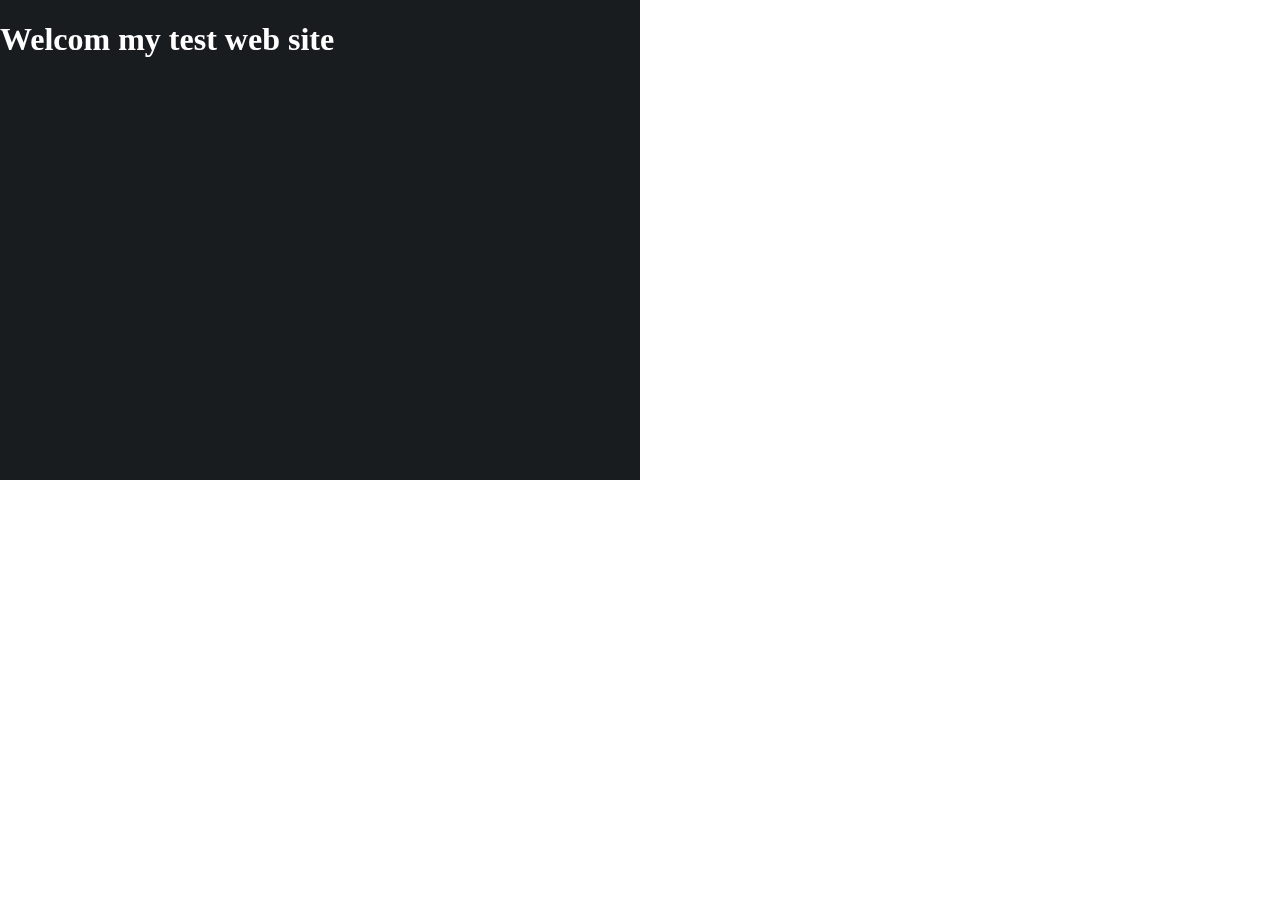
==== index.html @ ac698b8d "change back ground" ====
<!DOCTYPE html>
<html>

<head data-gwd-animation-mode="proMode">
  <title>GitHomePage</title>
  <meta http-equiv="Content-Type" content="text/html; charset=utf-8">
  <meta name="generator" content="Google Web Designer 1.3.2.0521">
  <style type="text/css">
    html, body {
      width: 100%;
      height: 100%;
      margin: 0px;
    }
    body {
      -webkit-transform: perspective(1400px) matrix3d(1, 0, 0, 0, 0, 1, 0, 0, 0, 0, 1, 0, 0, 0, 0, 1);
      -webkit-transform-style: preserve-3d;
      background-color: transparent;
    }
    .gwd-div-zope {
      position: absolute;
      font-family: 'Times New Roman';
      text-align: left;
      top: 0px;
      left: 0px;
      width: 640px;
      height: 480px;
      border-image-source: none;
      border-color: rgb(255, 255, 255);
      background-image: none;
      background-color: rgb(24, 28, 31);
    }
    .gwd-span-04dk {
      color: rgb(255, 255, 255);
      font-family: 'Trebuchet MS';
    }
    .gwd-span-dfi0 {
      color: rgb(255, 255, 255);
      font-family: 'Trebuchet MS';
    }
  </style>
</head>

<body>
  <div class="gwd-div-zope">
    <h1><span class="gwd-span-04dk">Welcom my test web site</span></h1>
    <div><span class="gwd-span-dfi0"><br></span>
    </div>
  </div>
</body>

</html>
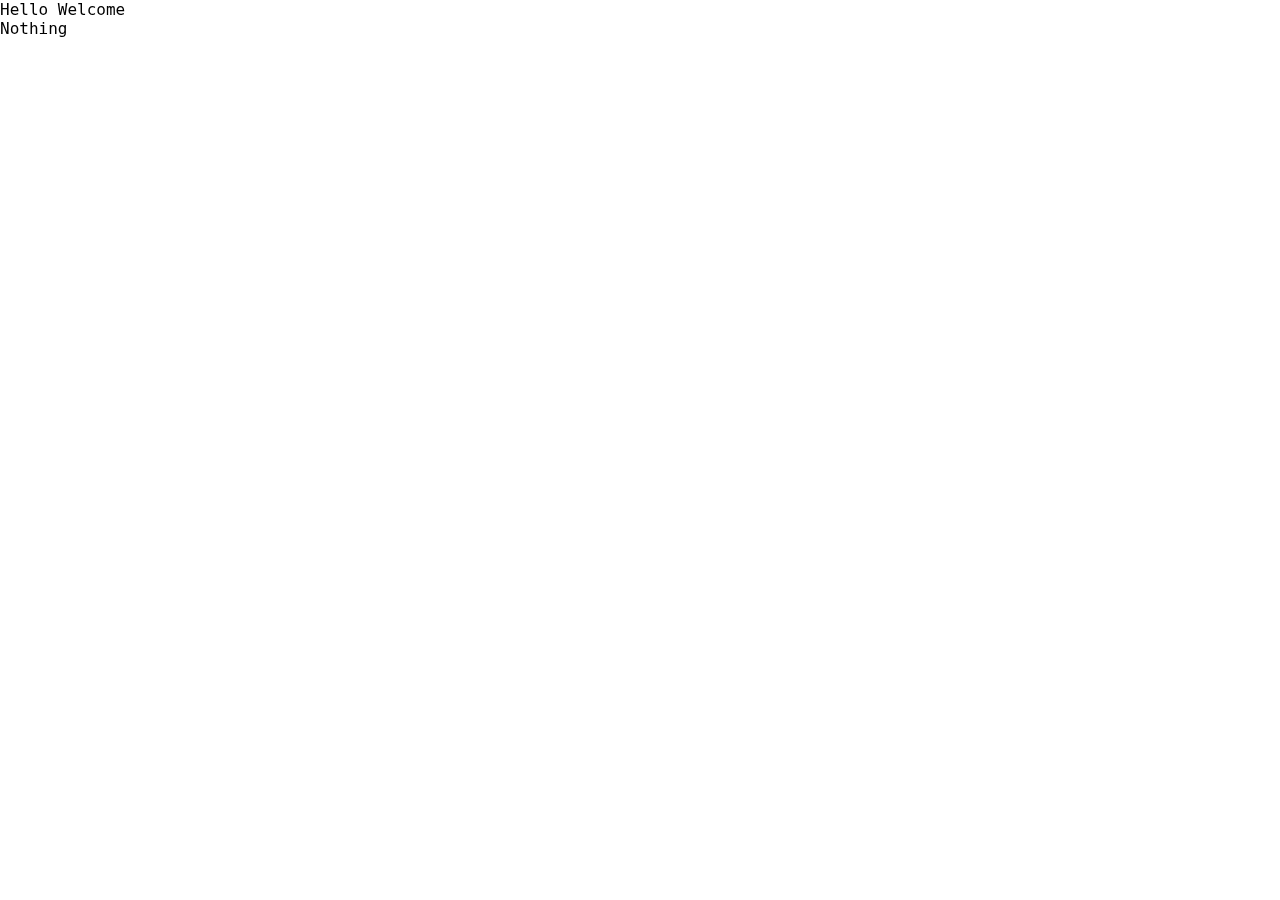
==== commit 0f432b90: "add CSS" ====
--- a/index.html
+++ b/index.html
@@ -12,9 +12,10 @@
       margin: 0px;
     }
     body {
-      -webkit-transform: perspective(1400px) matrix3d(1, 0, 0, 0, 0, 1, 0, 0, 0, 0, 1, 0, 0, 0, 0, 1);
-      -webkit-transform-style: preserve-3d;
-      background-color: transparent;
+	-webkit-transform: perspective(1400px) matrix3d(1, 0, 0, 0, 0, 1, 0, 0, 0, 0, 1, 0, 0, 0, 0, 1);
+	-webkit-transform-style: preserve-3d;
+	background-color: transparent;
+	font-family: "Lucida Console", Monaco, monospace;
     }
     .gwd-div-zope {
       position: absolute;
@@ -38,14 +39,12 @@
       font-family: 'Trebuchet MS';
     }
   </style>
+  <link href="mainstyle.css" rel="stylesheet" type="text/css">
 </head>
 
 <body>
-  <div class="gwd-div-zope">
-    <h1><span class="gwd-span-04dk">Welcom my test web site</span></h1>
-    <div><span class="gwd-span-dfi0"><br></span>
-    </div>
-  </div>
+<div class="HeadContainer">Hello Welcome</div>
+<div class="BackGround">Nothing</div>
 </body>
 
 </html>--- a/mainstyle.css
+++ b/mainstyle.css
@@ -0,0 +1,3 @@
+@charset "utf-8";
+.BackGround {
+}
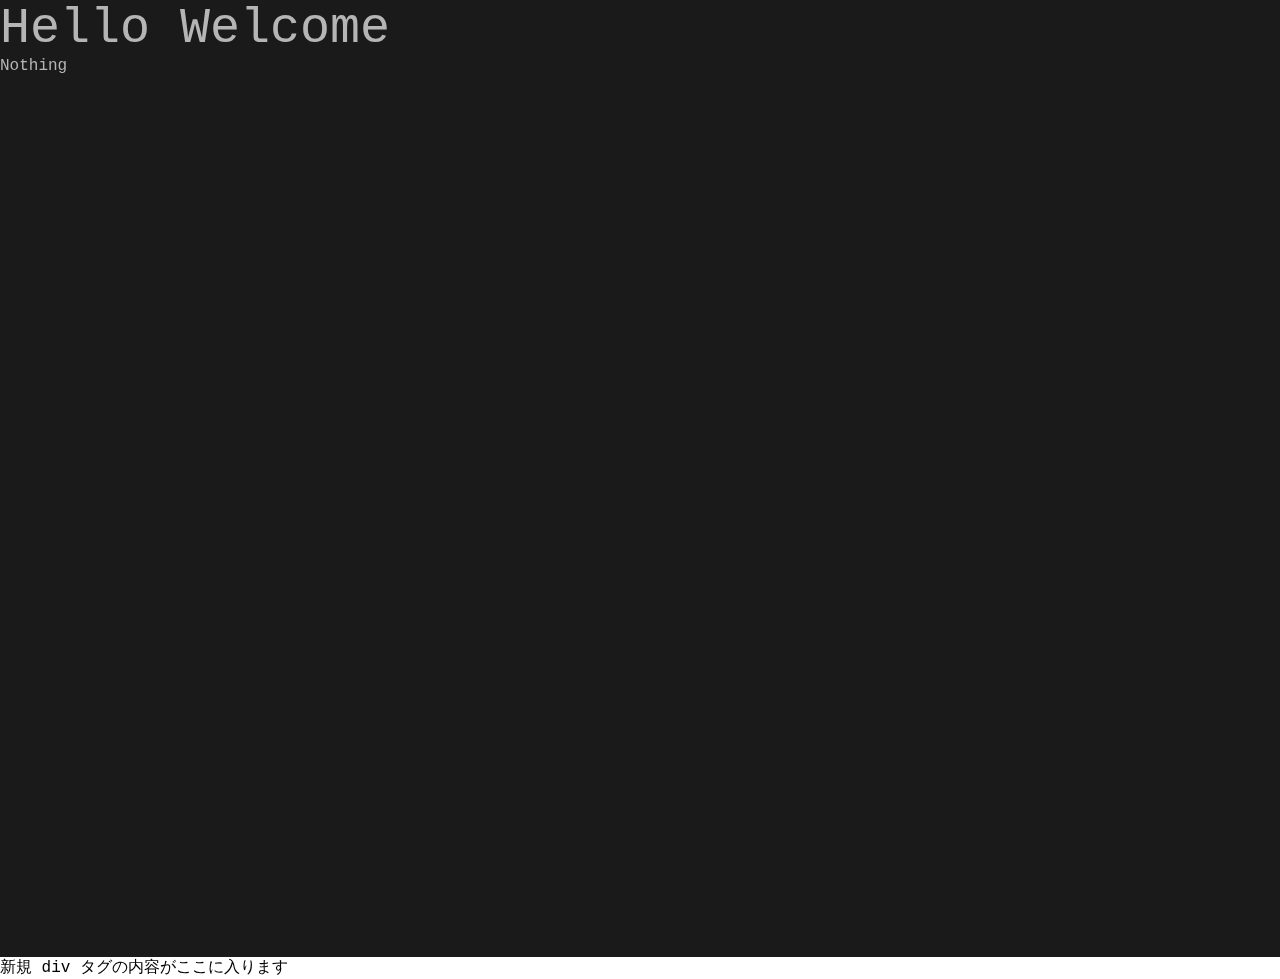
==== commit 7482fb18: "fix" ====
--- a/index.html
+++ b/index.html
@@ -45,6 +45,7 @@
 <body>
 <div class="HeadContainer">Hello Welcome</div>
 <div class="BackGround">Nothing</div>
+<div class="BottomContainer">新規 div タグの内容がここに入ります</div>
 </body>
 
 </html>--- a/mainstyle.css
+++ b/mainstyle.css
@@ -1,3 +1,15 @@
 @charset "utf-8";
 .BackGround {
+	background: #1A1A1A;
+	width: 100%;
+	height: 100%;
+	color: #b5b5b5;
 }
+.HeadContainer {
+	background: #1A1A1A;
+	width: 100%;
+	color: #B5B5B5;
+	font-size: 50px;
+}
+.BottomContainer {
+}
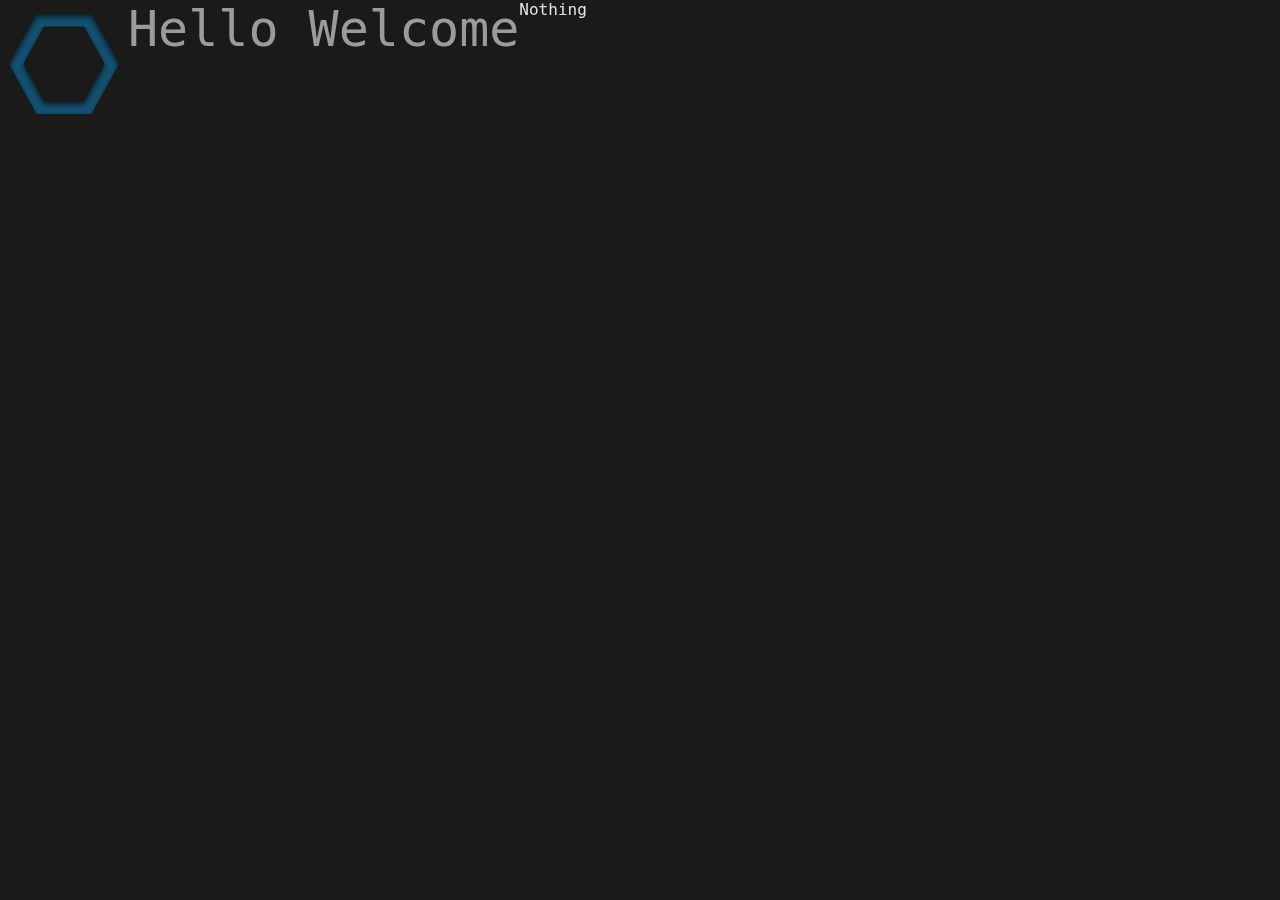
==== commit 0c253f7f: "add image" ====
--- a/index.html
+++ b/index.html
@@ -43,9 +43,12 @@
 </head>
 
 <body>
-<div class="HeadContainer">Hello Welcome</div>
-<div class="BackGround">Nothing</div>
-<div class="BottomContainer">新規 div タグの内容がここに入ります</div>
+<div class="BackGround"></div>
+<div class="HeadContainer" id="Head">
+  <div class="Logo"><img src="image/Logo.png" width="128" height="128" alt=""/></div>
+  <div class="Title">Hello Welcome</div>
+</div>
+<div class="BottomContainer" id="main">Nothing</div>
 </body>
 
 </html>--- a/mainstyle.css
+++ b/mainstyle.css
@@ -1,15 +1,33 @@
 @charset "utf-8";
+.HeadContainer {
+	width: 965px;
+	color: #9B9B9B;
+	font-size: 50px;
+	background-color: #171D21;
+	position: relative;
+	margin: 0;
+	padding: 10;
+	z-index: 100;
+}
 .BackGround {
 	background: #1A1A1A;
 	width: 100%;
 	height: 100%;
-	color: #b5b5b5;
-}
-.HeadContainer {
-	background: #1A1A1A;
-	width: 100%;
-	color: #B5B5B5;
-	font-size: 50px;
+	position: fixed;
+	left: 0;
+	top: 0;
 }
 .BottomContainer {
+	background: #1A1A1A;
+	width: 965;
+	z-index: 2;
+	position: relative;
+	color: #E3E3E3;
 }
+.Logo {
+	float: left;
+
+}
+.Title {
+	float: left;
+}
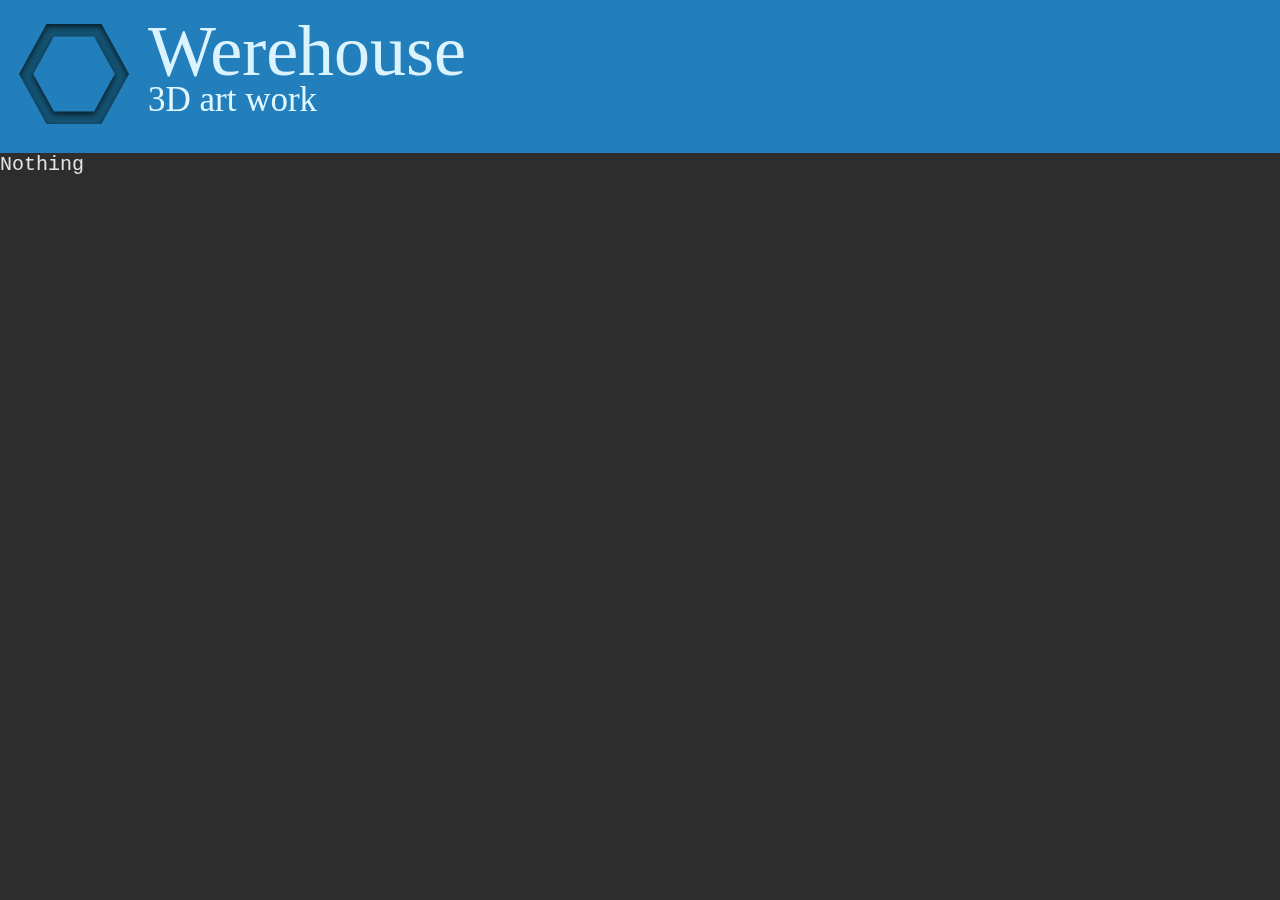
==== commit 2913523b: "header" ====
--- a/index.html
+++ b/index.html
@@ -40,13 +40,15 @@
     }
   </style>
   <link href="mainstyle.css" rel="stylesheet" type="text/css">
+<!--The following script tag downloads a font from the Adobe Edge Web Fonts server for use within the web page. We recommend that you do not modify it.--><script>var __adobewebfontsappname__="dreamweaver"</script><script src="http://use.edgefonts.net/atomic-age:n4:default;courier-prime:n4,n7,i4:default.js" type="text/javascript"></script>
 </head>
 
 <body>
 <div class="BackGround"></div>
 <div class="HeadContainer" id="Head">
   <div class="Logo"><img src="image/Logo.png" width="128" height="128" alt=""/></div>
-  <div class="Title">Hello Welcome</div>
+  <div class="Title">Werehouse</div>
+  <div class="SubTitle">3D art work</div>
 </div>
 <div class="BottomContainer" id="main">Nothing</div>
 </body>
--- a/mainstyle.css
+++ b/mainstyle.css
@@ -1,33 +1,55 @@
 @charset "utf-8";
 .HeadContainer {
-	width: 965px;
-	color: #9B9B9B;
-	font-size: 50px;
-	background-color: #171D21;
+	width: 100%;
+	background-color: #227FBC;
 	position: relative;
 	margin: 0;
-	padding: 10;
+	padding-top: 10px;
+	padding-right: 10px;
+	padding-left: 10px;
+	padding-bottom: 10px;
 	z-index: 100;
+	float: left;
 }
 .BackGround {
-	background: #1A1A1A;
 	width: 100%;
 	height: 100%;
 	position: fixed;
 	left: 0;
 	top: 0;
+	background-color: #2D2D2D;
 }
 .BottomContainer {
-	background: #1A1A1A;
-	width: 965;
+	width: 100%;
 	z-index: 2;
 	position: relative;
 	color: #E3E3E3;
+	float: left;
+	font-size: 20px;
 }
 .Logo {
 	float: left;
 
 }
 .Title {
+	padding-top: 0px;
+	padding-right: 10px;
+	padding-left: 10px;
+	padding-bottom: 0px;
 	float: left;
+	color: #DAF3FF;
+	font-family: courier-prime;
+	font-style: normal;
+	font-weight: 400;
+	font-size: 72px;
 }
+.SubTitle {
+	font-family: courier-prime;
+	font-style: normal;
+	font-weight: 400;
+	color: #DFF8FF;
+	position: absolute;
+	top: 80px;
+	left: 148px;
+	font-size: 35px;
+}
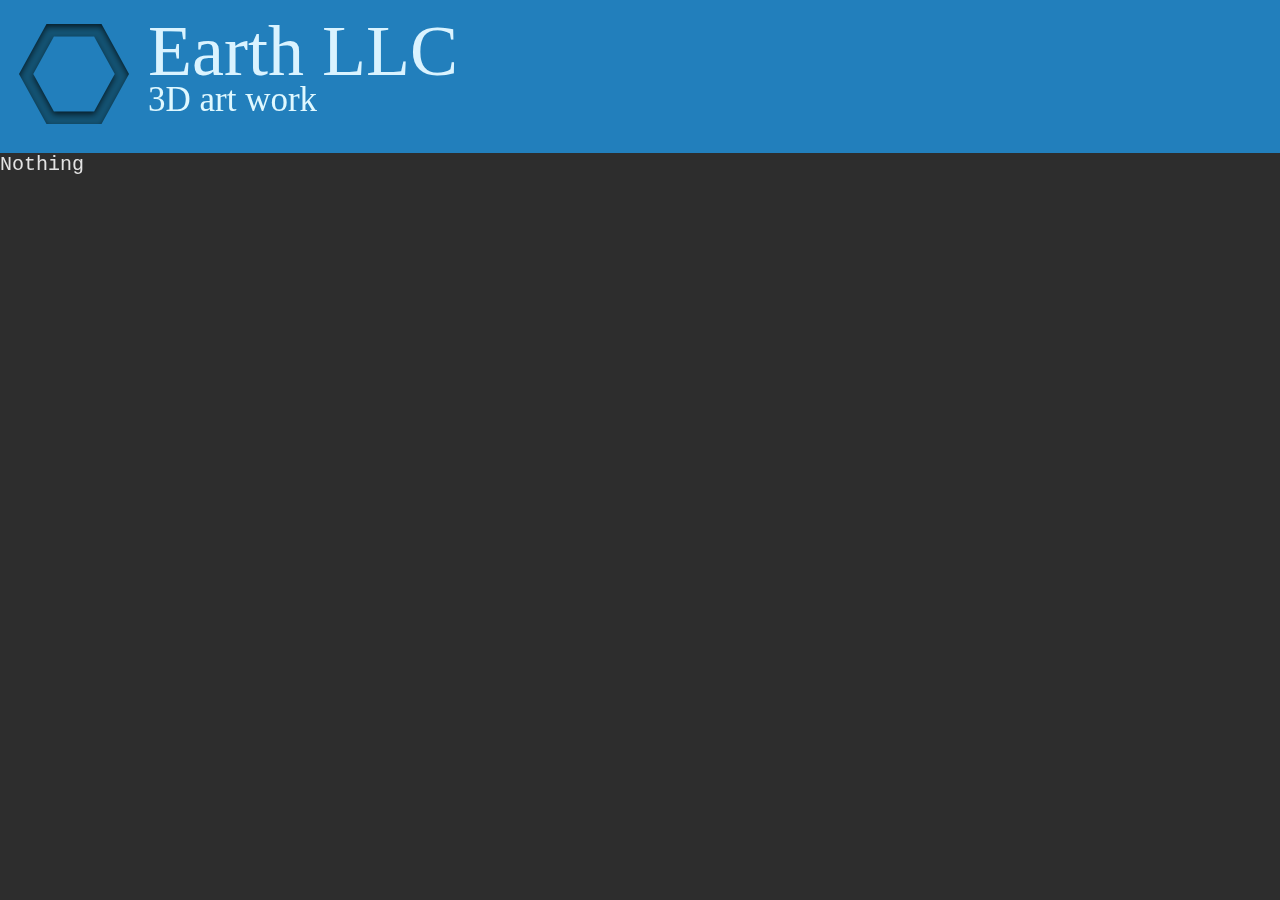
==== commit 4cd00e15: "change home head title" ====
--- a/index.html
+++ b/index.html
@@ -1,56 +1,64 @@
 <!DOCTYPE html>
 <html>
-
-<head data-gwd-animation-mode="proMode">
-  <title>GitHomePage</title>
-  <meta http-equiv="Content-Type" content="text/html; charset=utf-8">
-  <meta name="generator" content="Google Web Designer 1.3.2.0521">
-  <style type="text/css">
-    html, body {
-      width: 100%;
-      height: 100%;
-      margin: 0px;
-    }
-    body {
-	-webkit-transform: perspective(1400px) matrix3d(1, 0, 0, 0, 0, 1, 0, 0, 0, 0, 1, 0, 0, 0, 0, 1);
-	-webkit-transform-style: preserve-3d;
-	background-color: transparent;
-	font-family: "Lucida Console", Monaco, monospace;
-    }
-    .gwd-div-zope {
-      position: absolute;
-      font-family: 'Times New Roman';
-      text-align: left;
-      top: 0px;
-      left: 0px;
-      width: 640px;
-      height: 480px;
-      border-image-source: none;
-      border-color: rgb(255, 255, 255);
-      background-image: none;
-      background-color: rgb(24, 28, 31);
-    }
-    .gwd-span-04dk {
-      color: rgb(255, 255, 255);
-      font-family: 'Trebuchet MS';
-    }
-    .gwd-span-dfi0 {
-      color: rgb(255, 255, 255);
-      font-family: 'Trebuchet MS';
-    }
-  </style>
-  <link href="mainstyle.css" rel="stylesheet" type="text/css">
-<!--The following script tag downloads a font from the Adobe Edge Web Fonts server for use within the web page. We recommend that you do not modify it.--><script>var __adobewebfontsappname__="dreamweaver"</script><script src="http://use.edgefonts.net/atomic-age:n4:default;courier-prime:n4,n7,i4:default.js" type="text/javascript"></script>
-</head>
-
-<body>
-<div class="BackGround"></div>
-<div class="HeadContainer" id="Head">
-  <div class="Logo"><img src="image/Logo.png" width="128" height="128" alt=""/></div>
-  <div class="Title">Werehouse</div>
-  <div class="SubTitle">3D art work</div>
-</div>
-<div class="BottomContainer" id="main">Nothing</div>
-</body>
-
+  <head data-gwd-animation-mode="proMode">
+    <title>見積書作成</title>
+    <meta http-equiv="Content-Type" content="text/html; charset=utf-8" />
+    <meta name="generator" content="Google Web Designer 1.3.2.0521" />
+    <style type="text/css">
+      html,
+      body {
+        width: 100%;
+        height: 100%;
+        margin: 0px;
+      }
+      body {
+        -webkit-transform: perspective(1400px)
+          matrix3d(1, 0, 0, 0, 0, 1, 0, 0, 0, 0, 1, 0, 0, 0, 0, 1);
+        -webkit-transform-style: preserve-3d;
+        background-color: transparent;
+        font-family: "Lucida Console", Monaco, monospace;
+      }
+      .gwd-div-zope {
+        position: absolute;
+        font-family: "Times New Roman";
+        text-align: left;
+        top: 0px;
+        left: 0px;
+        width: 640px;
+        height: 480px;
+        border-image-source: none;
+        border-color: rgb(255, 255, 255);
+        background-image: none;
+        background-color: rgb(24, 28, 31);
+      }
+      .gwd-span-04dk {
+        color: rgb(255, 255, 255);
+        font-family: "Trebuchet MS";
+      }
+      .gwd-span-dfi0 {
+        color: rgb(255, 255, 255);
+        font-family: "Trebuchet MS";
+      }
+    </style>
+    <link href="mainstyle.css" rel="stylesheet" type="text/css" />
+    <!--The following script tag downloads a font from the Adobe Edge Web Fonts server for use within the web page. We recommend that you do not modify it.-->
+    <script>
+      var __adobewebfontsappname__ = "dreamweaver";
+    </script>
+    <script
+      src="http://use.edgefonts.net/atomic-age:n4:default;courier-prime:n4,n7,i4:default.js"
+      type="text/javascript"
+    ></script>
+  </head>
+  <body>
+    <div class="BackGround"></div>
+    <div class="HeadContainer" id="Head">
+      <div class="Logo">
+        <img src="image/Logo.png" width="128" height="128" alt="" />
+      </div>
+      <div class="Title">Earth LLC</div>
+      <div class="SubTitle">3D art work</div>
+    </div>
+    <div class="BottomContainer" id="main">Nothing</div>
+  </body>
 </html>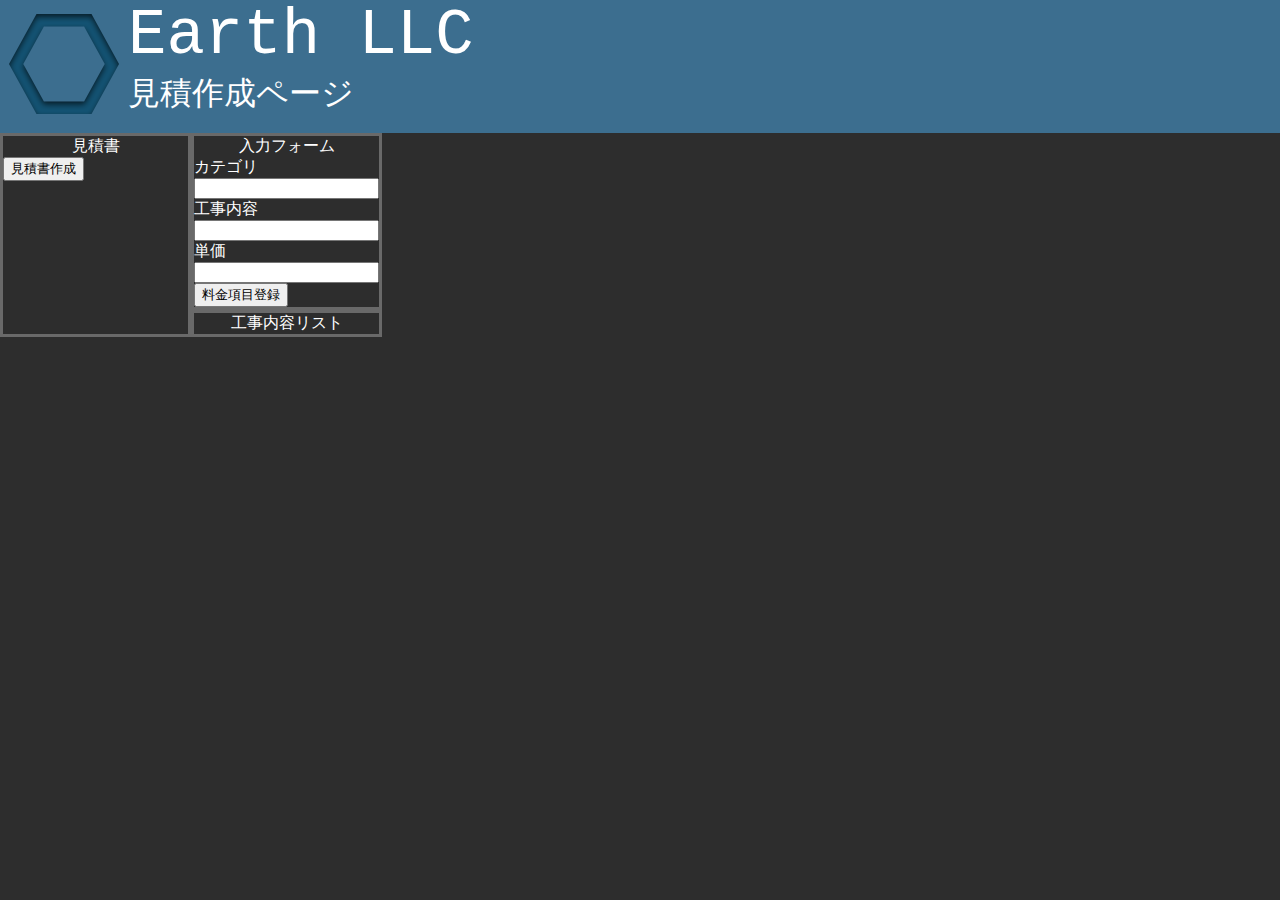
==== commit 17b5e099: "ekg" ====
--- a/index.html
+++ b/index.html
@@ -1,64 +1,55 @@
 <!DOCTYPE html>
 <html>
-  <head data-gwd-animation-mode="proMode">
-    <title>見積書作成</title>
-    <meta http-equiv="Content-Type" content="text/html; charset=utf-8" />
-    <meta name="generator" content="Google Web Designer 1.3.2.0521" />
-    <style type="text/css">
-      html,
-      body {
-        width: 100%;
-        height: 100%;
-        margin: 0px;
-      }
-      body {
-        -webkit-transform: perspective(1400px)
-          matrix3d(1, 0, 0, 0, 0, 1, 0, 0, 0, 0, 1, 0, 0, 0, 0, 1);
-        -webkit-transform-style: preserve-3d;
-        background-color: transparent;
-        font-family: "Lucida Console", Monaco, monospace;
-      }
-      .gwd-div-zope {
-        position: absolute;
-        font-family: "Times New Roman";
-        text-align: left;
-        top: 0px;
-        left: 0px;
-        width: 640px;
-        height: 480px;
-        border-image-source: none;
-        border-color: rgb(255, 255, 255);
-        background-image: none;
-        background-color: rgb(24, 28, 31);
-      }
-      .gwd-span-04dk {
-        color: rgb(255, 255, 255);
-        font-family: "Trebuchet MS";
-      }
-      .gwd-span-dfi0 {
-        color: rgb(255, 255, 255);
-        font-family: "Trebuchet MS";
-      }
-    </style>
-    <link href="mainstyle.css" rel="stylesheet" type="text/css" />
-    <!--The following script tag downloads a font from the Adobe Edge Web Fonts server for use within the web page. We recommend that you do not modify it.-->
-    <script>
-      var __adobewebfontsappname__ = "dreamweaver";
-    </script>
-    <script
-      src="http://use.edgefonts.net/atomic-age:n4:default;courier-prime:n4,n7,i4:default.js"
-      type="text/javascript"
-    ></script>
-  </head>
-  <body>
-    <div class="BackGround"></div>
+
+<head>
+  <script type="text/javascript" src="main.js"></script>
+  <title>見積書作成</title>
+  <meta http-equiv="Content-Type" content="text/html; charset=utf-8" />
+  <style type="text/css">
+    html,
+    body {
+      margin: 0px;
+      background-color: #2d2d2d;
+      font-family: "Courier New", Courier, monospace;
+    }
+  </style>
+  <link href="mainstyle.css" rel="stylesheet" type="text/css" />
+</head>
+
+<body>
+  <div>
     <div class="HeadContainer" id="Head">
-      <div class="Logo">
-        <img src="image/Logo.png" width="128" height="128" alt="" />
+      <div class="Logo" style="float: left">
+        <img src="image/Logo.png" />
       </div>
-      <div class="Title">Earth LLC</div>
-      <div class="SubTitle">3D art work</div>
+      <div class="Title" style="color: white">
+        <span style="font-size: 64px">Earth LLC</span><br />
+        <span style="font-size: 32px">見積作成ページ</span>
+      </div>
     </div>
-    <div class="BottomContainer" id="main">Nothing</div>
-  </body>
+
+    <div class="containerWrapper">
+      <div class="rightContainer" id="sectionRight">
+        <div style="text-align: center">入力フォーム</div>
+        <label for="category">カテゴリ</label><br />
+        <input type="text" name="category" id="category" /><br />
+        <label for="work">工事内容</label><br />
+        <input type="text" name="work" id="work" /><br />
+        <label for="price">単価</label><br />
+        <input type="number" name="price" id="price" /><br />
+        <input type="button" name="createElement" value="料金項目登録" onclick="onClickCreateElement()" />
+      </div>
+
+      <div class="leftContainer" id="sectionLeft">
+        <div style="text-align: center">見積書</div>
+        <button name="createQuote">見積書作成</button>
+      </div>
+
+      <div class="elementContainer">
+        <div style="text-align: center">工事内容リスト</div>
+      </div>
+    </div>
+  </div>
+</body>
+
 </html>--- a/mainstyle.css
+++ b/mainstyle.css
@@ -1,55 +1,38 @@
 @charset "utf-8";
 .HeadContainer {
-	width: 100%;
-	background-color: #227FBC;
-	position: relative;
-	margin: 0;
-	padding-top: 10px;
-	padding-right: 10px;
-	padding-left: 10px;
-	padding-bottom: 10px;
-	z-index: 100;
-	float: left;
+  float: left;
+  position: static;
+  width: 100%;
+  background-color: #3c6e8f;
 }
-.BackGround {
-	width: 100%;
-	height: 100%;
-	position: fixed;
-	left: 0;
-	top: 0;
-	background-color: #2D2D2D;
+.containerWrapper {
+  float: left;
+  display: grid;
+  grid-template-columns: 1fr 1fr;
+  grid-auto-rows: auto;
+  grid-gap: 0px;
 }
-.BottomContainer {
-	width: 100%;
-	z-index: 2;
-	position: relative;
-	color: #E3E3E3;
-	float: left;
-	font-size: 20px;
+.leftContainer {
+  grid-column: 1/2;
+  grid-row: 1/3;
+  box-sizing: border-box;
+  border-style: solid;
+  border-color: dimgray;
+  color: white;
 }
-.Logo {
-	float: left;
-
+.rightContainer {
+  grid-column: 2/3;
+  grid-row: 1/2;
+  box-sizing: border-box;
+  border-style: solid;
+  border-color: dimgray;
+  color: white;
 }
-.Title {
-	padding-top: 0px;
-	padding-right: 10px;
-	padding-left: 10px;
-	padding-bottom: 0px;
-	float: left;
-	color: #DAF3FF;
-	font-family: courier-prime;
-	font-style: normal;
-	font-weight: 400;
-	font-size: 72px;
+.elementContainer {
+  grid-column: 2/3;
+  grid-row: 2;
+  box-sizing: border-box;
+  border-style: solid;
+  border-color: dimgray;
+  color: white;
 }
-.SubTitle {
-	font-family: courier-prime;
-	font-style: normal;
-	font-weight: 400;
-	color: #DFF8FF;
-	position: absolute;
-	top: 80px;
-	left: 148px;
-	font-size: 35px;
-}
